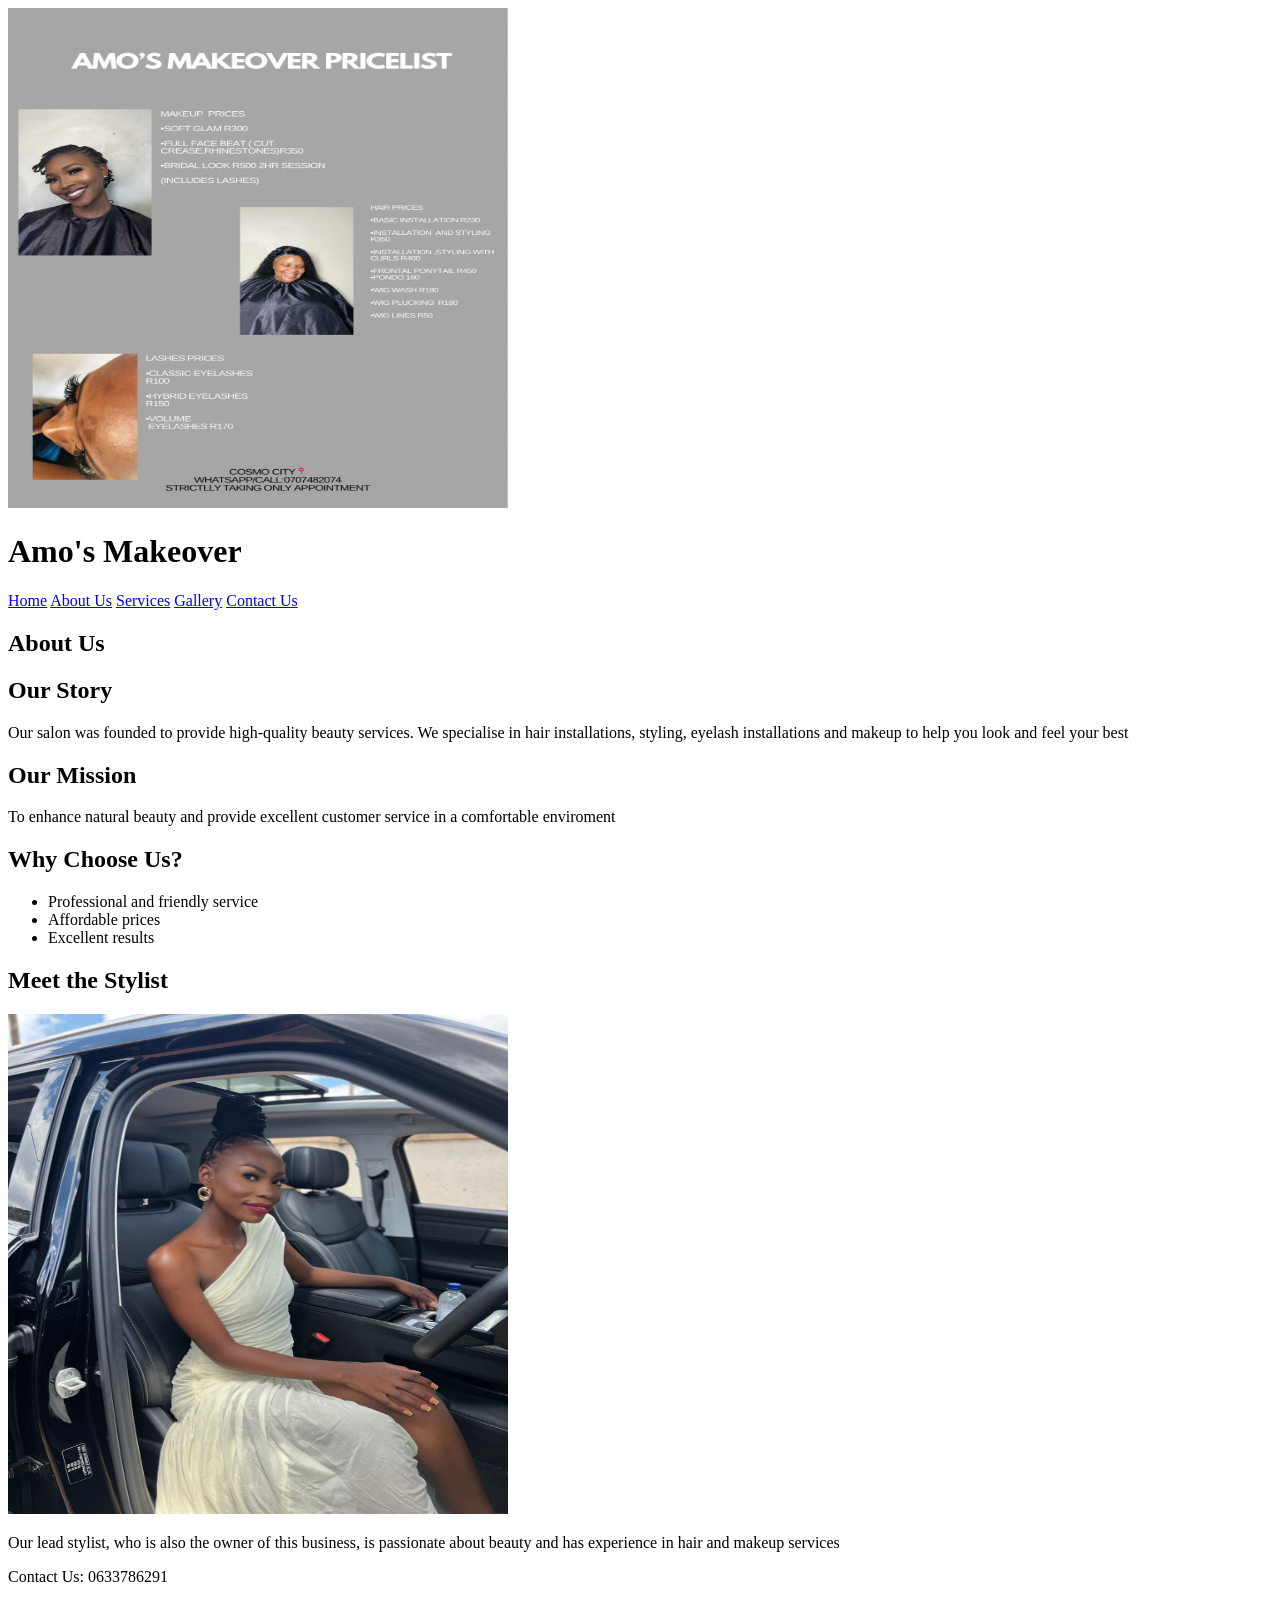
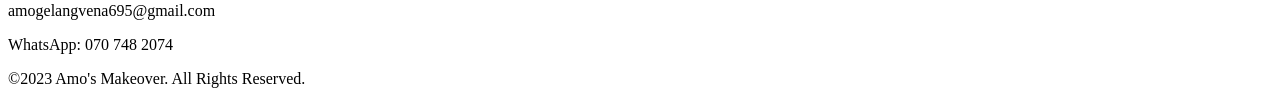
==== about.html @ 7b47fc62 "update" ====
<!DOCTYPE html>
<html lang="en">
<head>
    <meta charset="UTF-8">
    <meta name="viewport" content="width=device-width, initial-scale=1.0">
    <title>About Us</title>

    <link rel="stylesheet" href="style.css">

</head>
<body>
<!--About page header-->
    <header>
        <img src="img/Pricelist.jpeg" alt="Pricelist" width="500" height="500">
        <h1>Amo's Makeover</h1>
        <!--Website navigation-->
        <nav>
            <a href="index.html">Home</a>
            <a href="about.html">About Us</a>
            <a href="services.html">Services</a>
            <a href="gallery.html">Gallery</a>
            <a href="contact.html">Contact Us</a>
        </nav>
    </header>
<!--Information about the salon-->
    <main>
        <section>
            <h2>About Us</h2>
        </section>
<!--Background story of the business-->
        <section>
            <h2>Our Story</h2>
            <p>Our salon was founded to provide high-quality beauty services. We specialise in hair installations, styling, eyelash installations and makeup to help you look and feel your best </p>
        </section>
<!--Business mission-->
        <section>
            <h2>Our Mission</h2>
            <p>To enhance natural beauty and provide excellent customer service in a comfortable enviroment</p>
        </section>
<!--Reasons clients choose the salon-->
        <section>
            <h2>Why Choose Us?</h2>
            <ul>
                <li>Professional and friendly service</li>
                <li>Affordable prices</li>
                <li>Excellent results</li>
            </ul>
        </section>
<!--Salon owner introduction-->
        <section>
            <h2>Meet the Stylist</h2>
            <img src="img/Business_Owner.jpeg" alt="Amogelang Vena" width="500" height="500">
            <p>Our lead stylist, who is also the owner of this business, is passionate about beauty and has experience in hair and makeup services</p>
        </section>
    </main>
<!--Contact details footer-->
    <footer>
        <p>Contact Us: 0633786291</p>
        <p>amogelangvena695@gmail.com</p>
        <p>WhatsApp: 070 748 2074</p>
        <p>&copy;2023 Amo's Makeover. All Rights Reserved.</p>
    </footer>
    
</body>
</html>
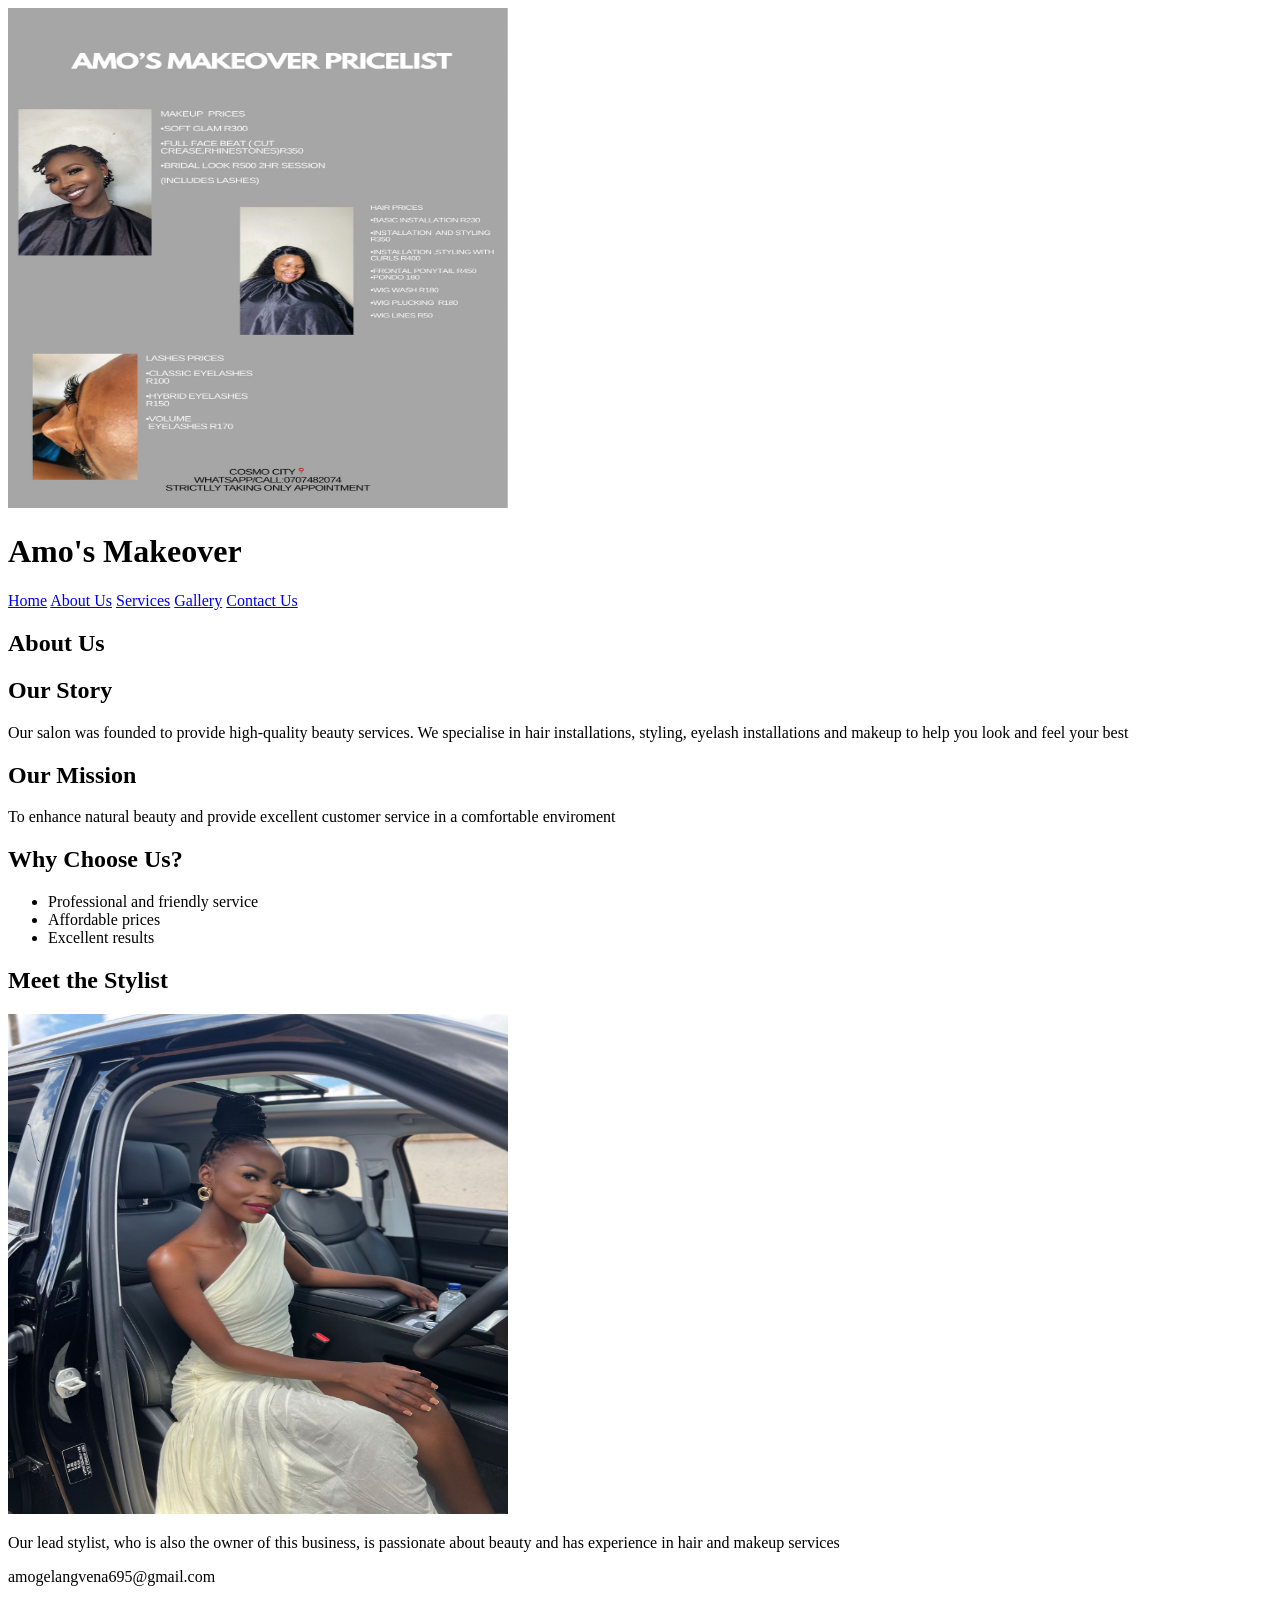
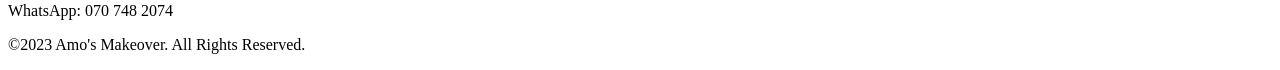
==== commit 746ddb13: "update" ====
--- a/about.html
+++ b/about.html
@@ -3,13 +3,13 @@
 <head>
     <meta charset="UTF-8">
     <meta name="viewport" content="width=device-width, initial-scale=1.0">
-    <title>About Us</title>
+    <title>About Amo's Makeover</title>
+    <meta name="descriptions" content="Learn more about Amo's Makeover, our mission, story and professional beauty services">
 
     <link rel="stylesheet" href="style.css">
 
 </head>
 <body>
-<!--About page header-->
     <header>
         <img src="img/Pricelist.jpeg" alt="Pricelist" width="500" height="500">
         <h1>Amo's Makeover</h1>
@@ -55,7 +55,6 @@
     </main>
 <!--Contact details footer-->
     <footer>
-        <p>Contact Us: 0633786291</p>
         <p>amogelangvena695@gmail.com</p>
         <p>WhatsApp: 070 748 2074</p>
         <p>&copy;2023 Amo's Makeover. All Rights Reserved.</p>
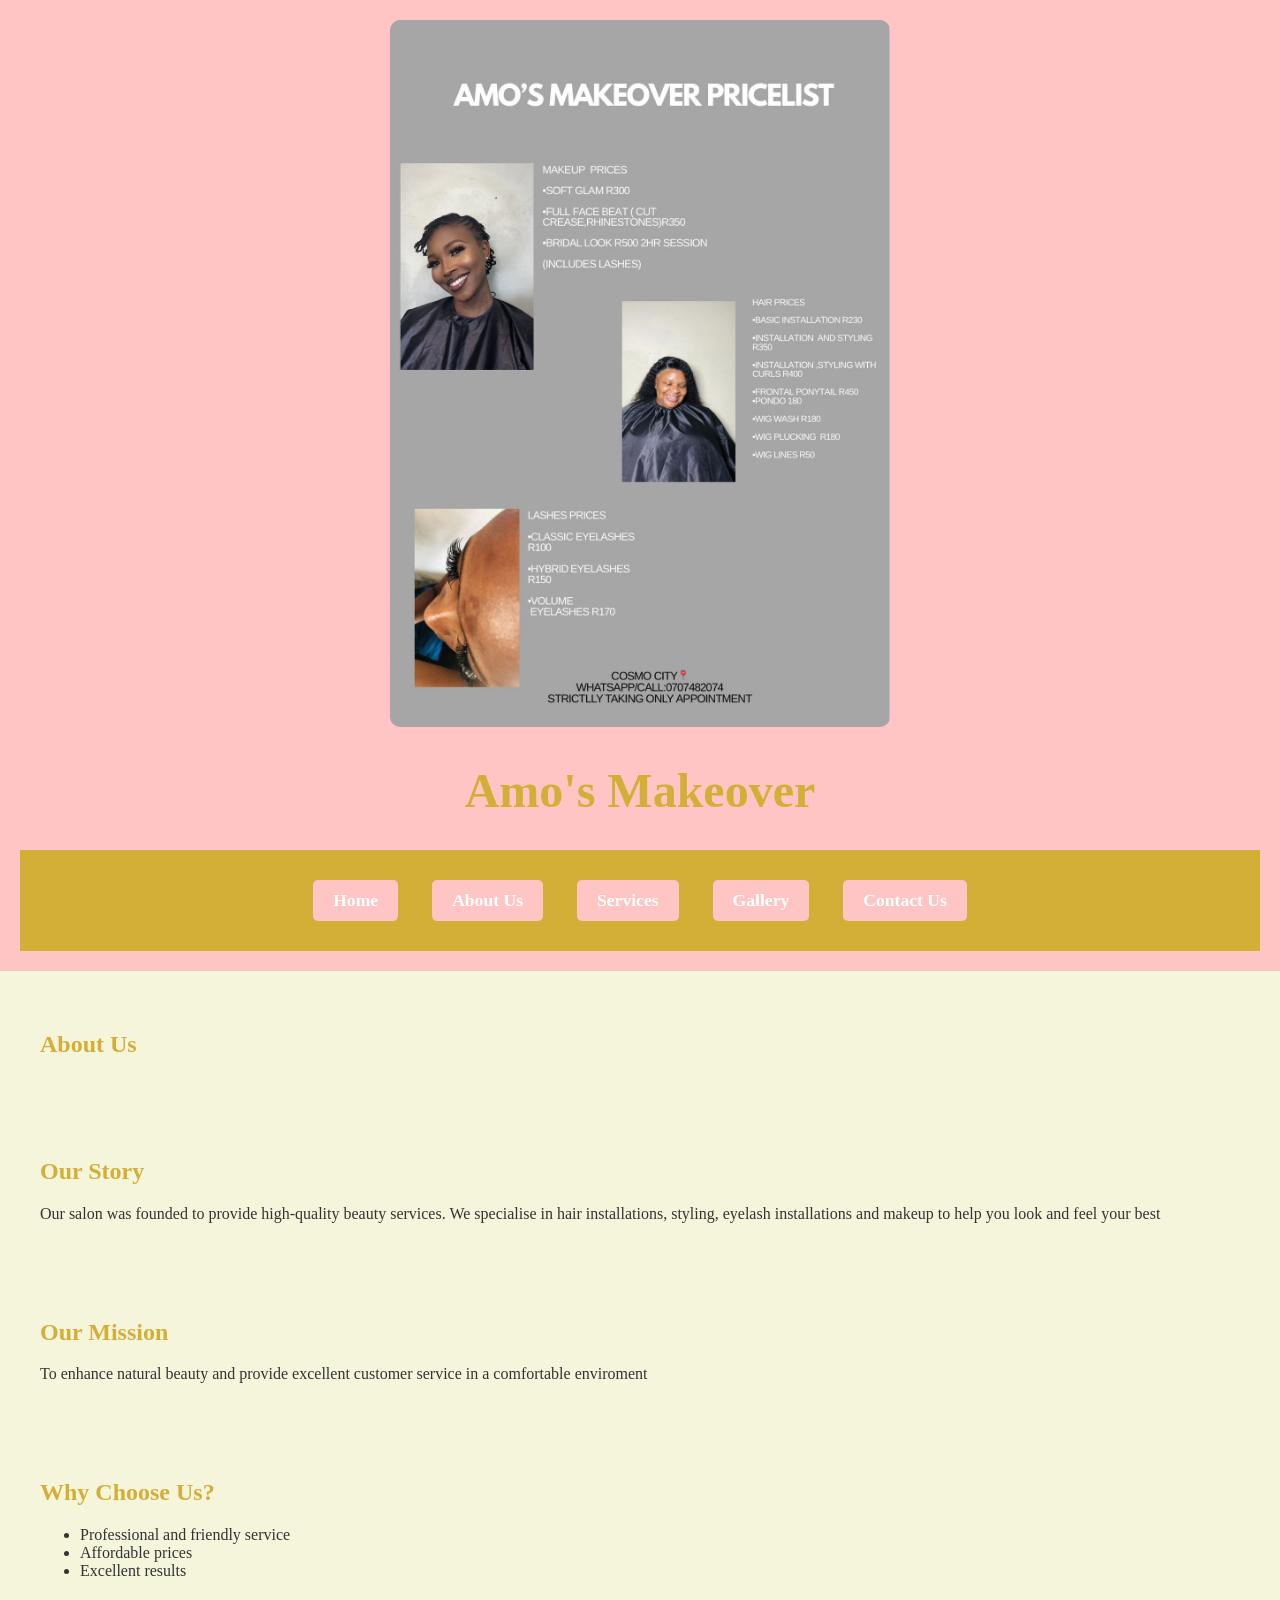
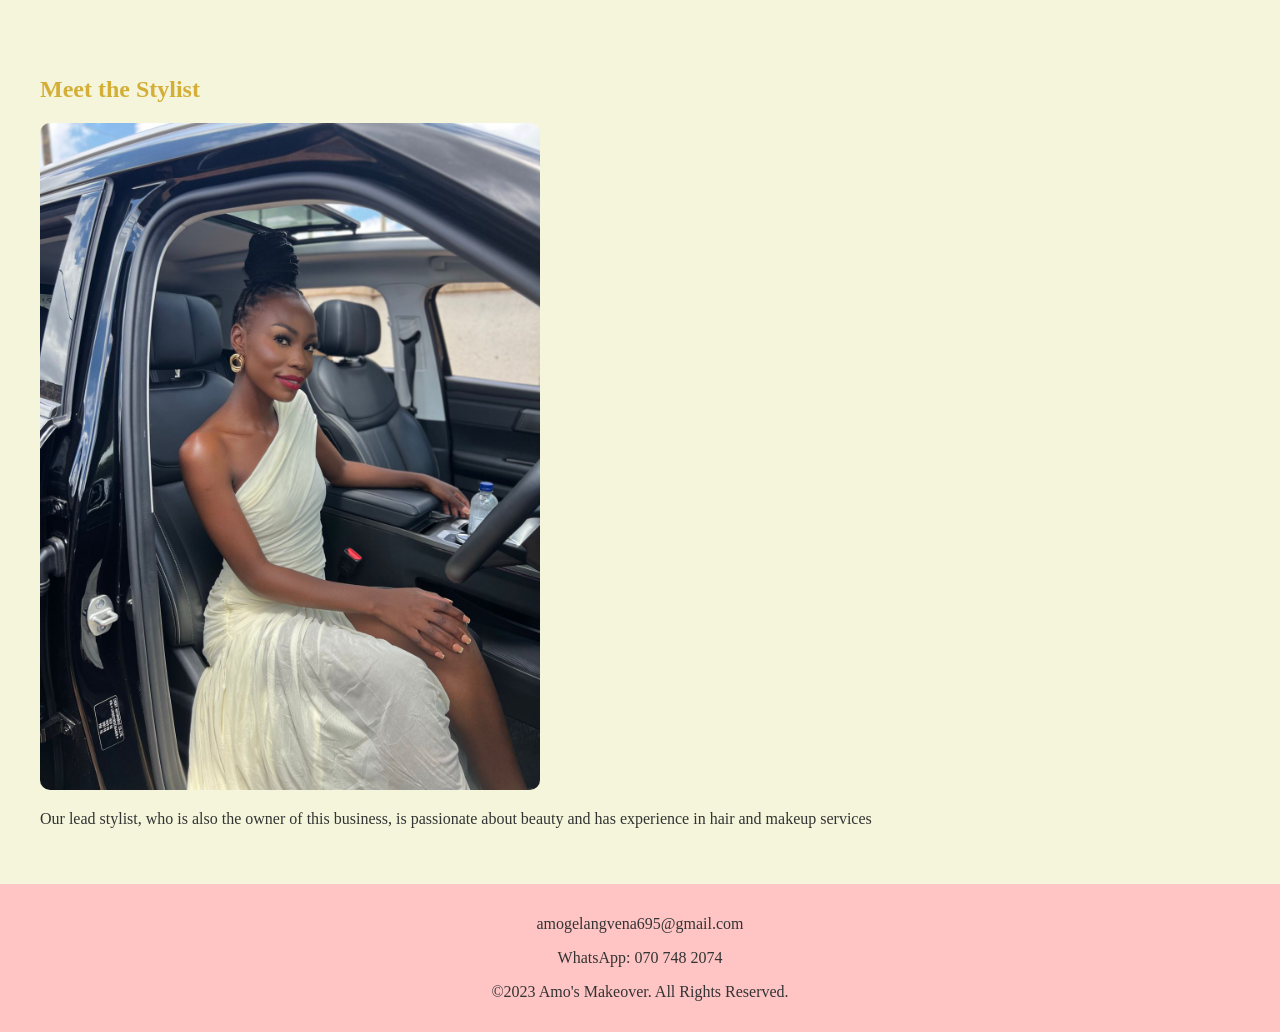
==== commit 8e0ef2ff: "update" ====
--- a/about.html
+++ b/about.html
@@ -6,7 +6,7 @@
     <title>About Amo's Makeover</title>
     <meta name="descriptions" content="Learn more about Amo's Makeover, our mission, story and professional beauty services">
 
-    <link rel="stylesheet" href="style.css">
+    <link rel="stylesheet" href="css/style.css">
 
 </head>
 <body>
@@ -59,6 +59,8 @@
         <p>WhatsApp: 070 748 2074</p>
         <p>&copy;2023 Amo's Makeover. All Rights Reserved.</p>
     </footer>
+
+    <script src="script.js"></script>
     
 </body>
 </html>
--- a/css/style.css
+++ b/css/style.css
@@ -0,0 +1,155 @@
+/*Import Google fonts*/
+@import url('https://fonts.googleapis.com/css2?family=Lora&family=Playfair+Display:wght@600&display=swap');
+/*General page styling*/
+body{
+    background-color: #f5f5dc;
+    font-family: 'Lora', serif;
+    margin: 0;
+    padding: 0;
+    color: #333333;
+}
+/*Header styling*/
+header{
+    background-color: #ffc5c5;
+    text-align: center;
+    padding: 20px;
+}
+/*Main heading*/
+h1{
+    font-family: 'Playfair Display', serif;
+    color: #d4af37;
+    font-size: 3rem;
+}
+/*Section headings*/
+h2,h3{
+    font-family: 'Playfair Display', serif;
+    color: #d4af37;
+}
+/*Navigation bar*/
+nav{
+    background-color: #d4af37;
+    padding: 15px;
+    text-align: center;
+}
+/*Navigation links*/
+nav a{
+    color: white;
+    text-decoration: none;
+    margin: 15px;
+    font-size: 1.1rem;
+    font-weight: bold;
+}
+/*Hover effect for navigation*/
+nav a:hover{
+    color: #ffc5c5;
+}
+/*Main content sections*/
+section{
+    padding: 20px;
+    margin: 20px;
+}
+/*Images*/
+img{
+    max-width: 100%;
+    height: auto;
+    border-radius: 10px;
+}
+/*Buttons and links*/
+a{
+    display: inline-block;
+    background-color: #ffc5c5;
+    color: black;
+    padding: 10px 20px;
+    text-decoration: none;
+    border-radius: 5px;
+    margin-top: 10px;
+}
+/*Hover effect for buttons*/
+a:hover{
+    background-color: #d4af37;
+    color: white;
+}
+/*Form styling*/
+form{
+    background-color: white;
+    padding: 20px;
+    border-radius: 10px;
+}
+/*Input fields*/
+input{
+    width: 80%;
+    padding: 10px;
+    margin-top: 5px;
+}
+/*Button styling*/
+button{
+    background-color: #ffc5c5;
+    color: black;
+    border: none;
+    padding: 10px 20px;
+    border-radius: 5px;
+}
+/*Button hover effect*/
+button:hover{
+    background-color: #d4af37;
+    color: white;
+}
+/*Footer styling*/
+footer{
+    background-color: #ffc5c5;
+    text-align: center;
+    padding: 15px;
+    margin-top: 20px;
+}
+/*Responsive design for smaller screens*/
+@media  screen and (max-width: 768px) {
+    
+    nav a{
+        display: block;
+        margin: 10px 0;
+    }
+
+    h1{
+        font-size: 2rem;
+    }
+
+    section{
+        margin: 10px;
+        padding: 10px;
+    }
+
+    input{
+        width: 100%;
+    }
+
+}
+/* Lightbox Gallery */
+#lightbox{
+    display: none;
+    position: fixed;
+    top: 0;
+    left: 0;
+
+    width: 100%;
+    height: 100%;
+
+    background: rgba(0,0,0,0.9);
+}
+
+#lightboxImg{
+    display: block;
+    margin: auto;
+
+    max-width: 80%;
+    max-height: 80%;
+    margin-top: 50px;
+}
+
+#closeLightbox{
+    color: white;
+    font-size: 40px;
+    cursor: pointer;
+    position: absolute;
+    top: 20px;
+    right: 40px;
+}
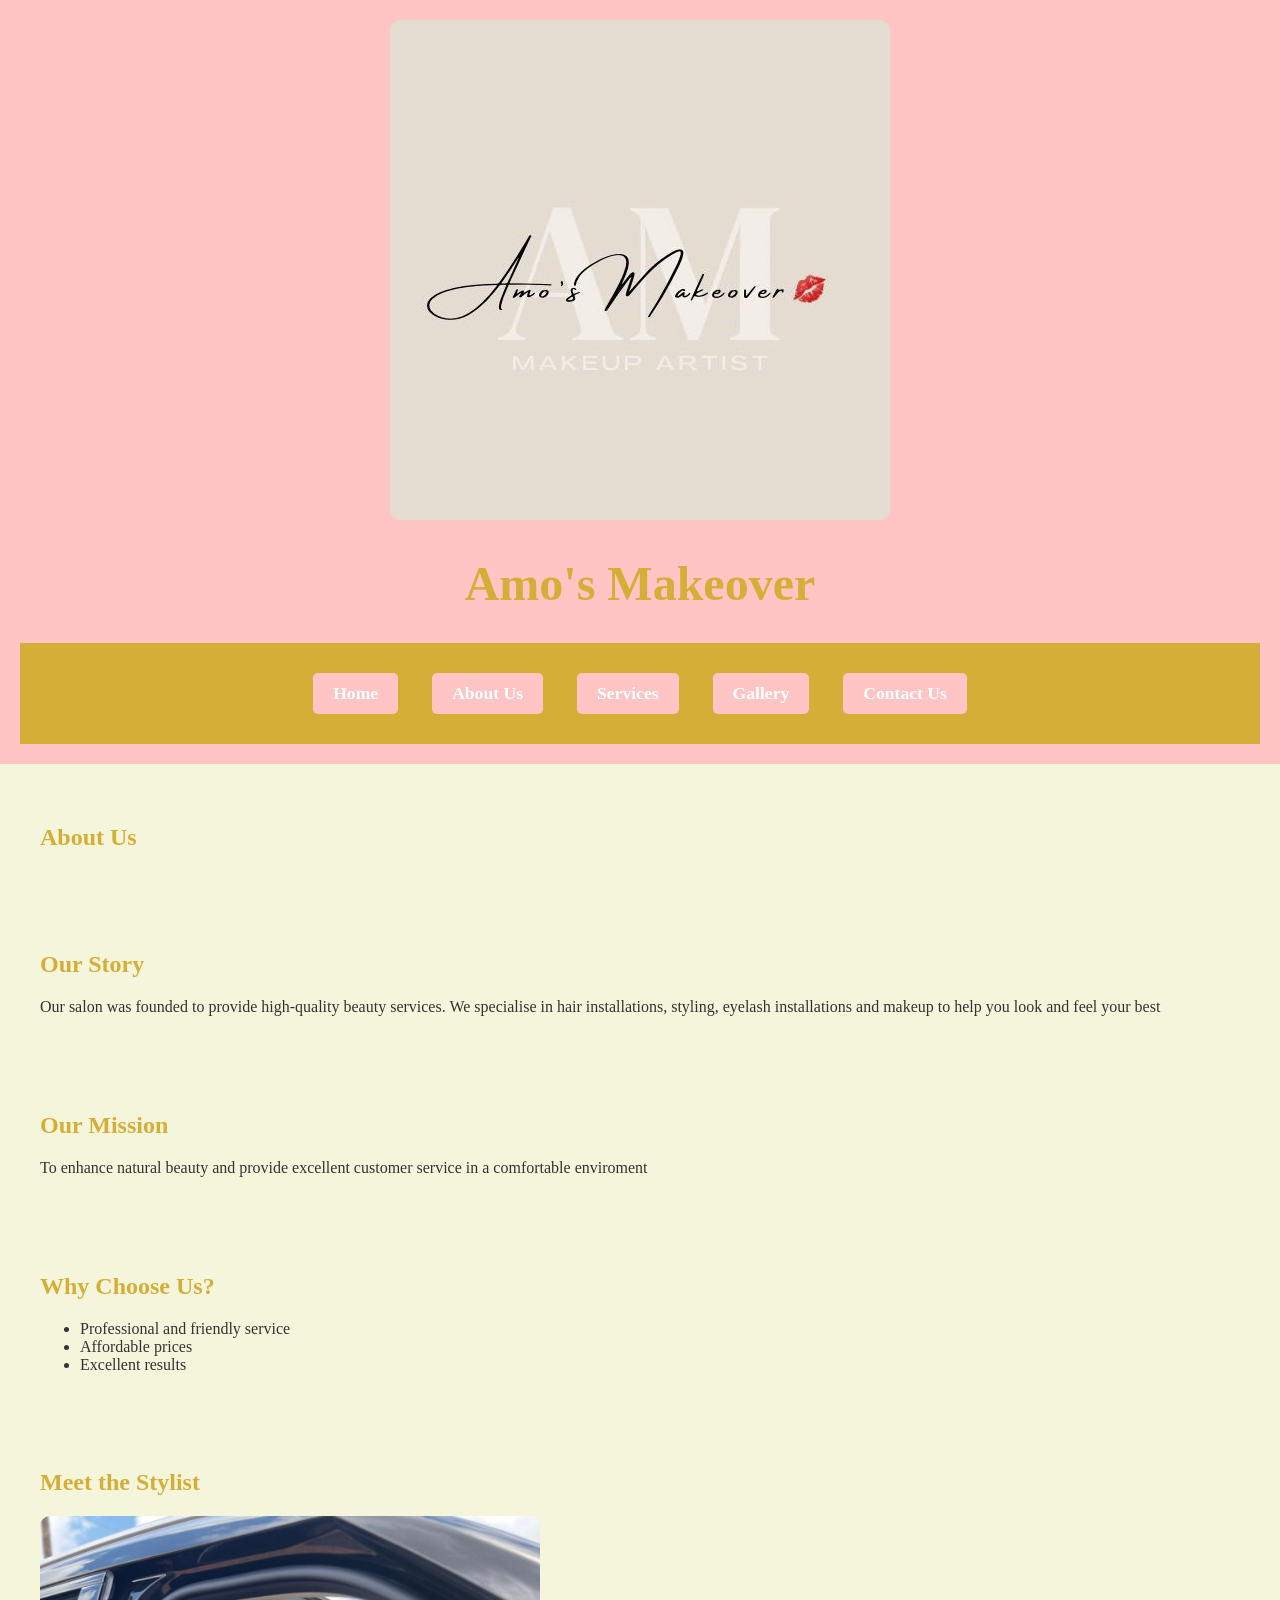
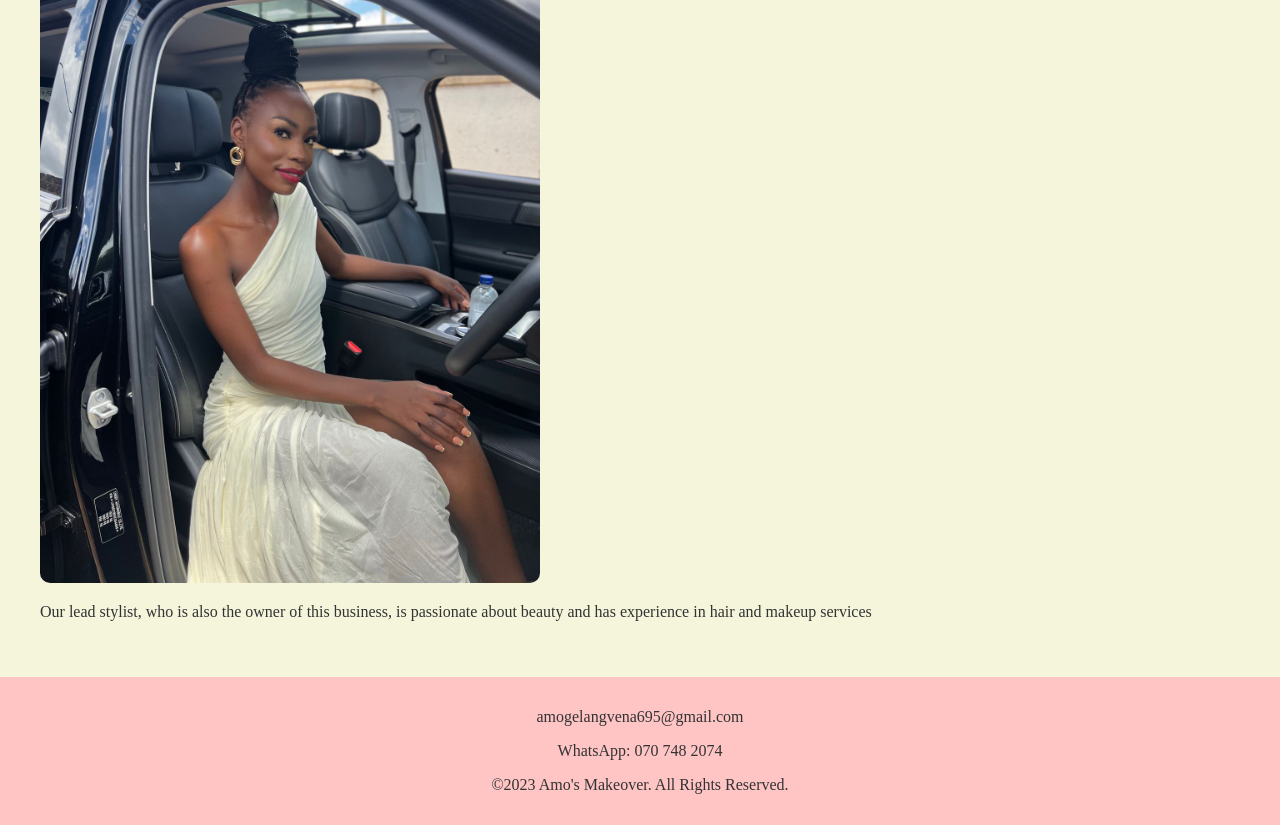
==== commit 19e423ed: "update" ====
--- a/about.html
+++ b/about.html
@@ -11,7 +11,7 @@
 </head>
 <body>
     <header>
-        <img src="img/Pricelist.jpeg" alt="Pricelist" width="500" height="500">
+        <img src="img/Business_Logo.jpeg" width="500" height="500">
         <h1>Amo's Makeover</h1>
         <!--Website navigation-->
         <nav>
